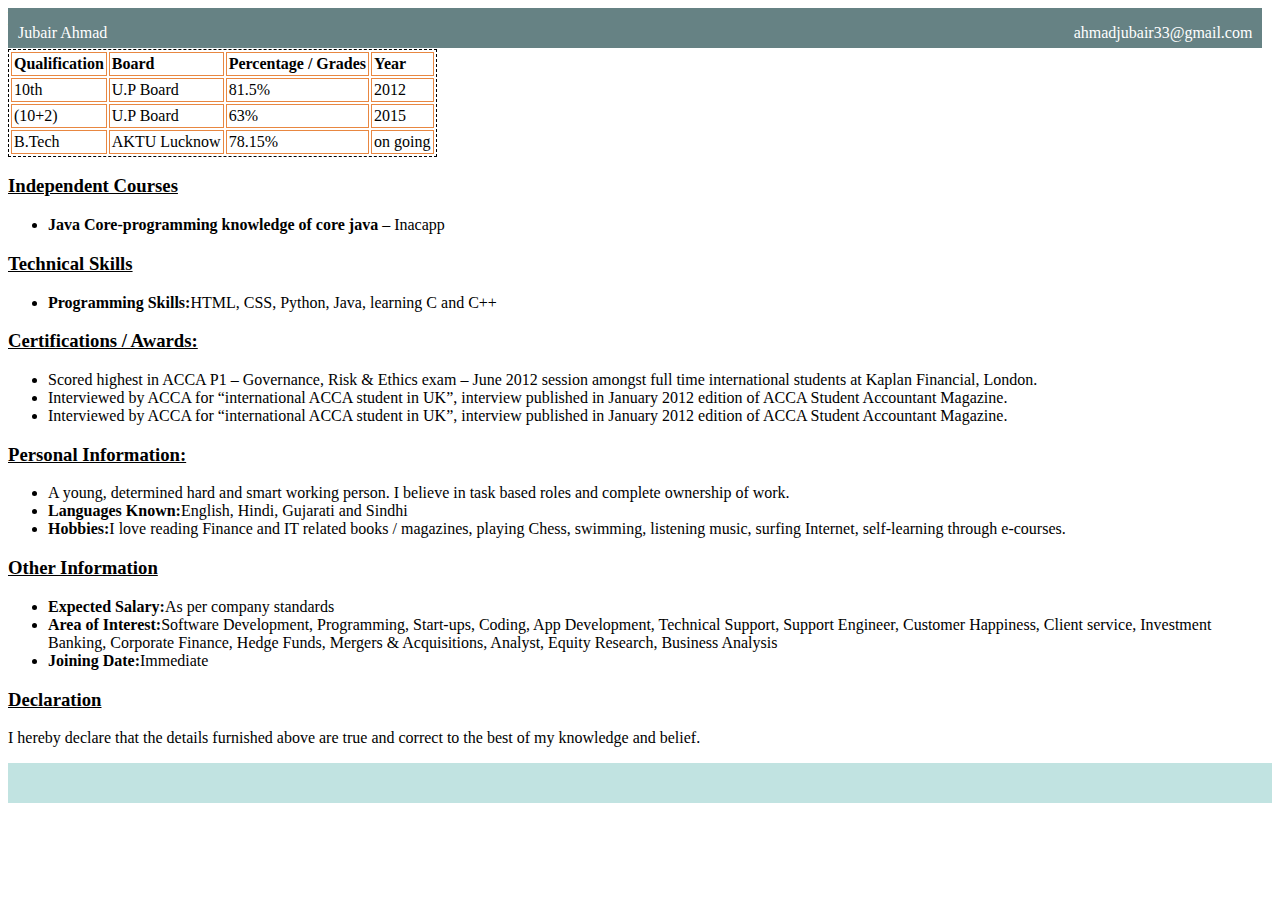
==== Resume.html @ 0a87d687 "added a file" ====
<html>
    <head>
<link  rel="stylesheet" href="re.css"/>
      <title></title>
    </head>
  <body>
    <div id="header">
    <p id="name">Jubair Ahmad</p>
    <a href="mailto:ahamdjuabir33@gmail.com"
   target="blank"><p id="email">ahmadjubair33@gmail.com</p>
  </a>
    </div>
    
    <h3>Educational Qualifications</h3>
            <table>
                <tr id="heading">
                    <td>Qualification</td>
                    <td>Board</td>
                    <td>Percentage / Grades</td>
                    <td>Year</td>
                </tr>
                <tr>
                    <td>10th</td>
                    <td>U.P Board</td>
                    <td>81.5%</td>
                    <td>2012</td>
                </tr>
                <tr>
                    <td>(10+2)</td>
                    <td>U.P Board</td>
                    <td>63%</td>
                    <td>2015</td>
                </tr>
                <tr>
                    <td>B.Tech</td>
                    <td>AKTU Lucknow</td>
                    <td>78.15%</td>
                    <td>on going</td>
                </tr>
          </table>
        <h3>Independent Courses</h3>
            <p>
            <ul>
                <li>
                <span id="course-name">Java Core-programming knowledge of core java</span> – Inacapp</li>
                </ul>
              </p>
        <h3>Technical Skills</h3>
            <p>
            <ul>
            <li>
              <span id="course-name">Programming Skills:</span>HTML, CSS, Python, Java, learning C and C++</li></ul>
            </p>
          <h3>Certifications / Awards:</h3>
            <p>
            <ul>
                <li>Scored highest in ACCA P1 – Governance, Risk & Ethics exam – June 2012 session amongst full time international students at Kaplan Financial, London.</li>
                <li>Interviewed by ACCA for “international ACCA student in UK”, interview published in January 2012 edition of ACCA Student Accountant Magazine.</li>
                <li>Interviewed by ACCA for “international ACCA student in UK”, interview published in January 2012 edition of ACCA Student Accountant Magazine.</li></ul>
            </p>
            <h3>Personal Information:</h3>
            <p>
            <ul>
                <li>
                A young, determined hard and smart working person. I believe in task based roles and complete ownership of work.
                <li>
                <span id="course-name">Languages Known:</span>English, Hindi, Gujarati and Sindhi</li>
                <li>
                <span id="course-name">Hobbies:</span>I love reading Finance and IT related books / magazines, playing Chess, swimming, listening music, surfing Internet, self-learning through e-courses.</li> </ul>
            </p>
            <h3>Other Information</h3>
            <p>
            <ul>
                <li>
                <span id="course-name">Expected Salary:</span>As per company standards</li>
                <li>
                <span id="course-name">Area of Interest:</span>Software Development, Programming, Start-ups, Coding, App Development, Technical Support, Support Engineer, Customer Happiness, Client service, Investment Banking, Corporate Finance, Hedge Funds, Mergers & Acquisitions, Analyst, Equity Research, Business Analysis</li>
                <li>
                <span id="course-name">Joining Date:</span>Immediate</li></ul>
            </p>
            <h3>Declaration</h3>
            <p>
            I hereby declare that the details furnished above are true and correct to the best of my knowledge and belief.</p>
     </div>
     <div id="footer"></div>
    </body>
</html>
---- re.css ----
#header
{
    position: fixed;
    z-index: 1;
    height:40px;
    width: 98%;
    background-color: #668284;
    margin-bottom: 10px
    }

#name {
    float:left;
	margin-left: 10px;
	padding-bottom: 5px;
	font-size: 16px;
	
	color: #ffffff;
}

#email{
    float:right;
    margin-right: 10px;
	padding-bottom: px;
	font-size: 16px;
	color: #ffffff;
}

#contact
{
    margin-left:45%;
    padding-bottom: 10px;
	font-size: 16px;
	font-family: Verdana, sans-serif;
	color: #ffffff;
    }

a:hover {
    font-weight: bold;
}



    
h3
{
    text-decoration: underline;
    }

#job-responsibilities
{
    padding: 1px;
    }
.job-title
{
    font-weight: bold;
    }
table
{
    border: 1px dashed black;
    }
td
{
    padding: 2px;
    border: 1px solid #E88741;
    }
#footer
{
    height:40px;
    clear:both;
    position: relative;
    background-color: #C1E3E1;
    }

#course-name
{
    font-weight:bold;
    }

#company-name
{
    height:2px;
    text-decoration:underline;
    }
#job-title
{
    height: 5px;
    }
.job-duration
{
    float:right;
    }
#heading
{
    font-weight:bold;
    }
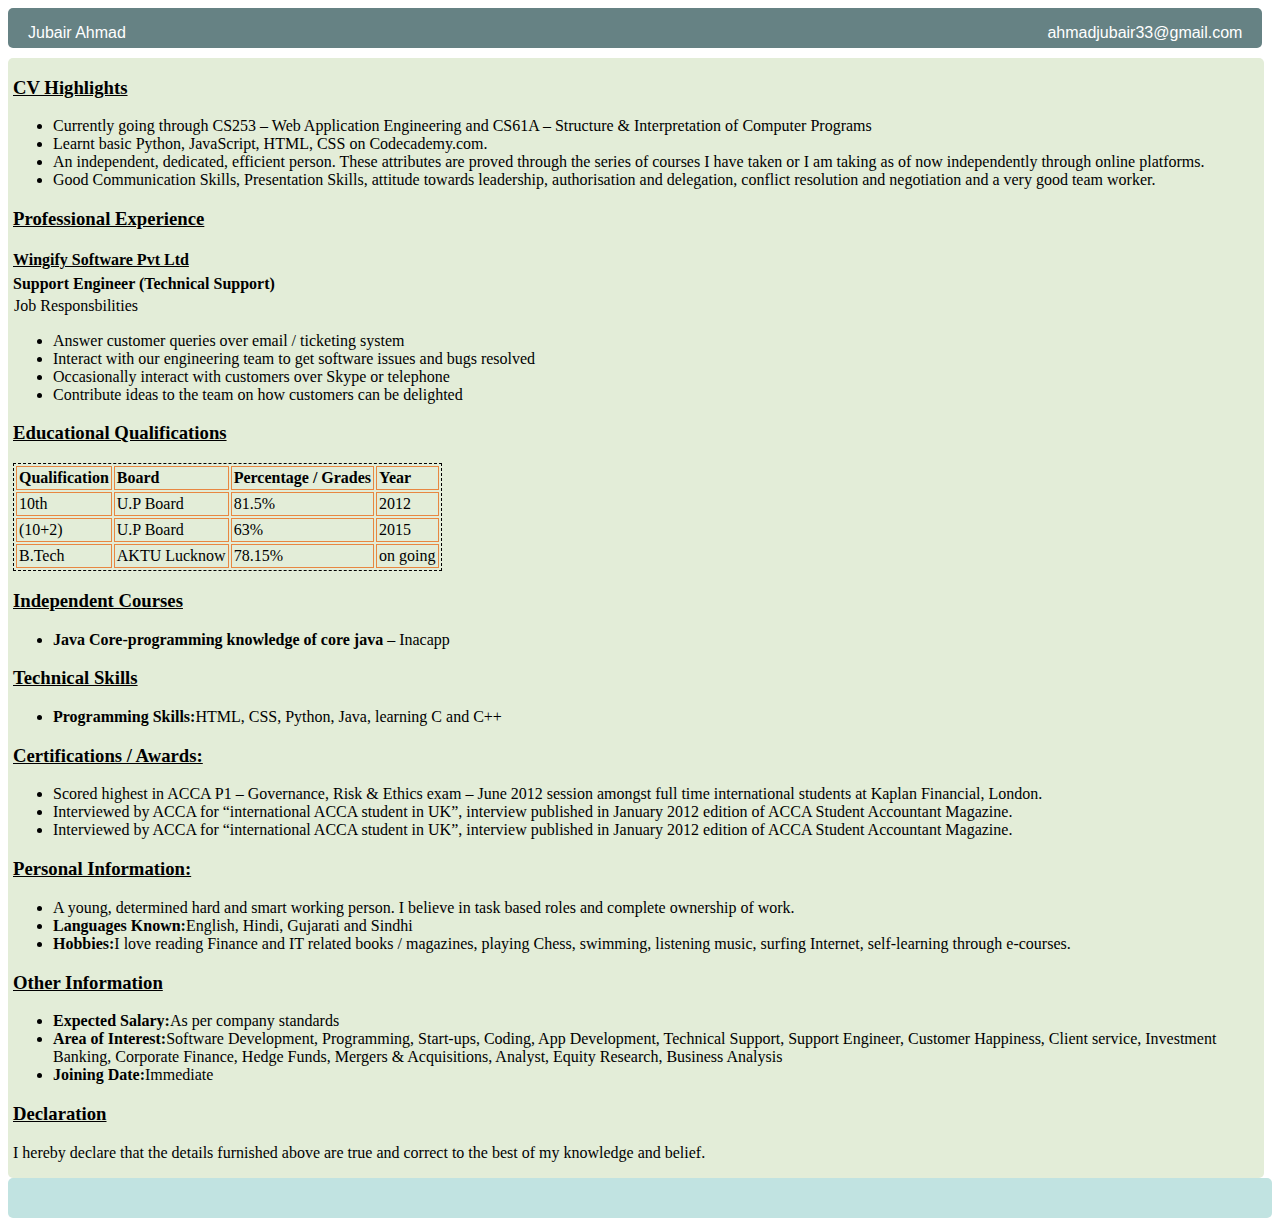
==== commit 4c2720df: "uodated" ====
--- a/Resume.html
+++ b/Resume.html
@@ -10,7 +10,28 @@
    target="blank"><p id="email">ahmadjubair33@gmail.com</p>
   </a>
     </div>
-    
+    <div class="left">
+     </div>
+      <div class="right">
+            <h3>CV Highlights</h3>
+            <p>
+            <ul>
+                <li>Currently going through CS253 – Web Application Engineering and CS61A – Structure & Interpretation of Computer Programs</li>
+                <li>Learnt basic Python, JavaScript, HTML, CSS on Codecademy.com.</li>
+                <li>An independent, dedicated, efficient person. These attributes are proved through the series of courses I have taken or I am taking as of now independently through online platforms.</li>
+                <li>Good Communication Skills, Presentation Skills, attitude towards leadership, authorisation and delegation, conflict resolution and negotiation and a very good team worker.</li></ul>
+            </p>
+            <h3>Professional Experience</h3>
+            <h4 id="company-name">Wingify Software Pvt Ltd</h4>
+            <p id="job-title"><strong>Support Engineer (Technical Support)</strong></p>
+            <p id="job-responsibilities">Job Responsbilities</p>
+            <p>
+            <ul>
+                <li>Answer customer queries over email / ticketing system</li>
+                <li>Interact with our engineering team to get software issues and bugs resolved</li>
+                <li>Occasionally interact with customers over Skype or telephone</li>
+                <li>Contribute ideas to the team on how customers can be delighted</li></ul>
+            </p>
     <h3>Educational Qualifications</h3>
             <table>
                 <tr id="heading">
--- a/re.css
+++ b/re.css
@@ -1,4 +1,7 @@
-
+div
+{
+    border-radius: 5px;
+    }
 #header
 {
     position: fixed;
@@ -11,18 +14,19 @@
 
 #name {
     float:left;
-	margin-left: 10px;
-	padding-bottom: 5px;
+	margin-left: 20px;
+	padding-bottom: 10px;
 	font-size: 16px;
-	
+	font-family: Verdana, sans-serif;
 	color: #ffffff;
 }
 
 #email{
     float:right;
-    margin-right: 10px;
-	padding-bottom: px;
+    margin-right: 20px;
+	padding-bottom: 10px;
 	font-size: 16px;
+	font-family: Verdana, sans-serif;
 	color: #ffffff;
 }
 
@@ -39,8 +43,35 @@
     font-weight: bold;
 }
 
+.right
+{
+    float: left;
+    margin-top: 50px;
+    padding-left:5px;
+    /*margin-right: -10px;
+    margin-left: 14%;*/
+    height: auto;
+    width: 99%;
+    background-color: #E3EDD8;
+    }
 
-
+/*.left
+{
+    float: left;
+    margin-top: 50px;
+    /*margin-right: -90px;
+    height: relative;
+    width: 10%;
+    background-color: #4160E8;
+    }*/
+    
+#footer
+{
+    height:40px;
+    clear:both;
+    position: relative;
+    background-color: #C1E3E1;
+    }
     
 h3
 {
@@ -63,13 +94,6 @@
 {
     padding: 2px;
     border: 1px solid #E88741;
-    }
-#footer
-{
-    height:40px;
-    clear:both;
-    position: relative;
-    background-color: #C1E3E1;
     }
 
 #course-name
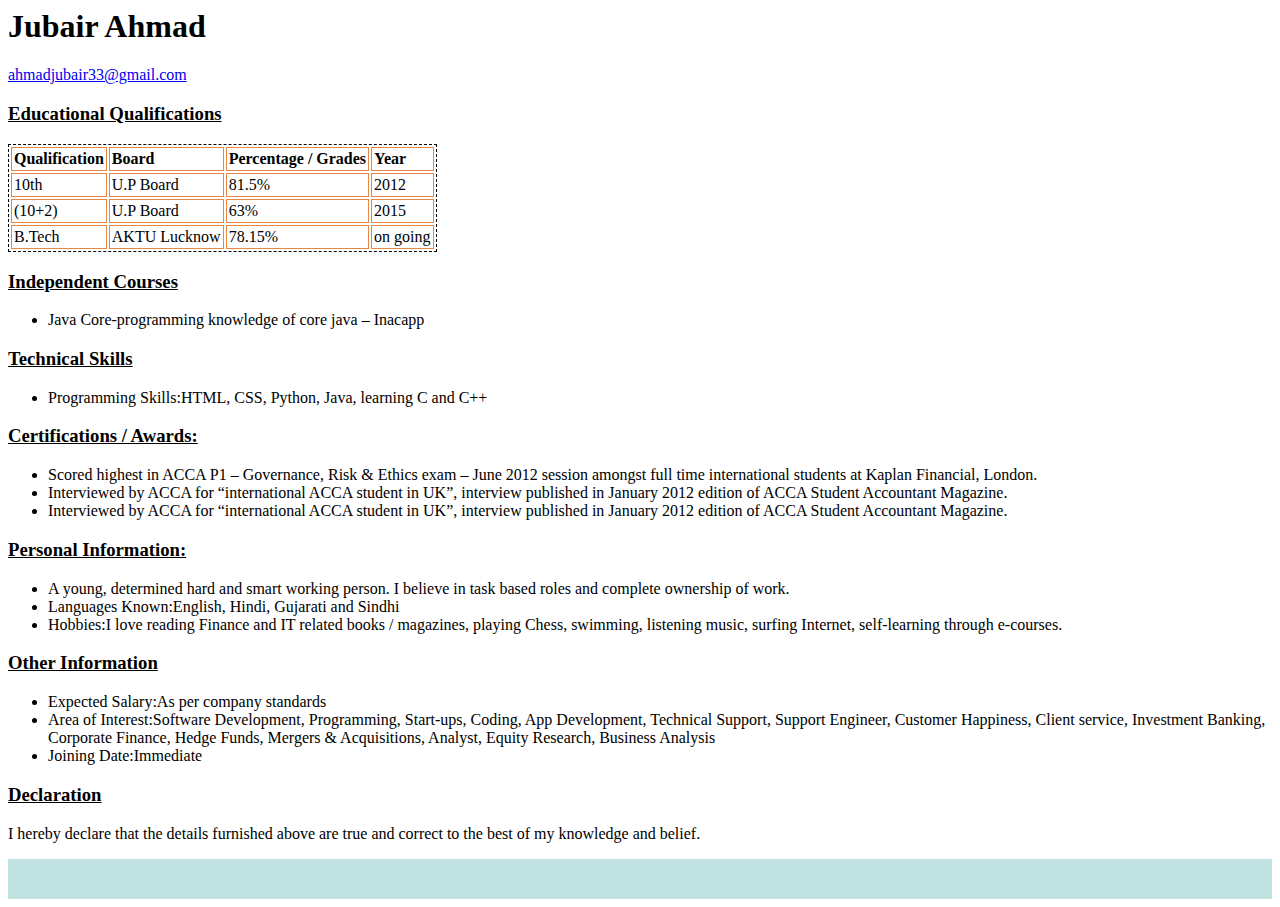
==== commit 978bbd8e: "uodated" ====
--- a/Resume.html
+++ b/Resume.html
@@ -4,34 +4,13 @@
       <title></title>
     </head>
   <body>
-    <div id="header">
-    <p id="name">Jubair Ahmad</p>
-    <a href="mailto:ahamdjuabir33@gmail.com"
+    
+    <h1 >Jubair Ahmad</h1>
+    <p><a href="mailto:ahamdjuabir33@gmail.com"
    target="blank"><p id="email">ahmadjubair33@gmail.com</p>
   </a>
-    </div>
-    <div class="left">
-     </div>
-      <div class="right">
-            <h3>CV Highlights</h3>
-            <p>
-            <ul>
-                <li>Currently going through CS253 – Web Application Engineering and CS61A – Structure & Interpretation of Computer Programs</li>
-                <li>Learnt basic Python, JavaScript, HTML, CSS on Codecademy.com.</li>
-                <li>An independent, dedicated, efficient person. These attributes are proved through the series of courses I have taken or I am taking as of now independently through online platforms.</li>
-                <li>Good Communication Skills, Presentation Skills, attitude towards leadership, authorisation and delegation, conflict resolution and negotiation and a very good team worker.</li></ul>
-            </p>
-            <h3>Professional Experience</h3>
-            <h4 id="company-name">Wingify Software Pvt Ltd</h4>
-            <p id="job-title"><strong>Support Engineer (Technical Support)</strong></p>
-            <p id="job-responsibilities">Job Responsbilities</p>
-            <p>
-            <ul>
-                <li>Answer customer queries over email / ticketing system</li>
-                <li>Interact with our engineering team to get software issues and bugs resolved</li>
-                <li>Occasionally interact with customers over Skype or telephone</li>
-                <li>Contribute ideas to the team on how customers can be delighted</li></ul>
-            </p>
+   
+    
     <h3>Educational Qualifications</h3>
             <table>
                 <tr id="heading">
--- a/re.css
+++ b/re.css
@@ -1,7 +1,4 @@
-div
-{
-    border-radius: 5px;
-    }
+
 #header
 {
     position: fixed;
@@ -14,21 +11,15 @@
 
 #name {
     float:left;
-	margin-left: 20px;
-	padding-bottom: 10px;
+	margin-left: 10px;
+	padding-bottom: 5px;
 	font-size: 16px;
-	font-family: Verdana, sans-serif;
-	color: #ffffff;
+	
+	color: Red;
 }
 
-#email{
-    float:right;
-    margin-right: 20px;
-	padding-bottom: 10px;
-	font-size: 16px;
-	font-family: Verdana, sans-serif;
-	color: #ffffff;
-}
+
+
 
 #contact
 {
@@ -43,49 +34,15 @@
     font-weight: bold;
 }
 
-.right
-{
-    float: left;
-    margin-top: 50px;
-    padding-left:5px;
-    /*margin-right: -10px;
-    margin-left: 14%;*/
-    height: auto;
-    width: 99%;
-    background-color: #E3EDD8;
-    }
 
-/*.left
-{
-    float: left;
-    margin-top: 50px;
-    /*margin-right: -90px;
-    height: relative;
-    width: 10%;
-    background-color: #4160E8;
-    }*/
-    
-#footer
-{
-    height:40px;
-    clear:both;
-    position: relative;
-    background-color: #C1E3E1;
-    }
+
     
 h3
 {
     text-decoration: underline;
     }
 
-#job-responsibilities
-{
-    padding: 1px;
-    }
-.job-title
-{
-    font-weight: bold;
-    }
+
 table
 {
     border: 1px dashed black;
@@ -95,25 +52,14 @@
     padding: 2px;
     border: 1px solid #E88741;
     }
-
-#course-name
+#footer
 {
-    font-weight:bold;
+    height:40px;
+    clear:both;
+    position: relative;
+    background-color: #C1E3E1;
     }
 
-#company-name
-{
-    height:2px;
-    text-decoration:underline;
-    }
-#job-title
-{
-    height: 5px;
-    }
-.job-duration
-{
-    float:right;
-    }
 #heading
 {
     font-weight:bold;
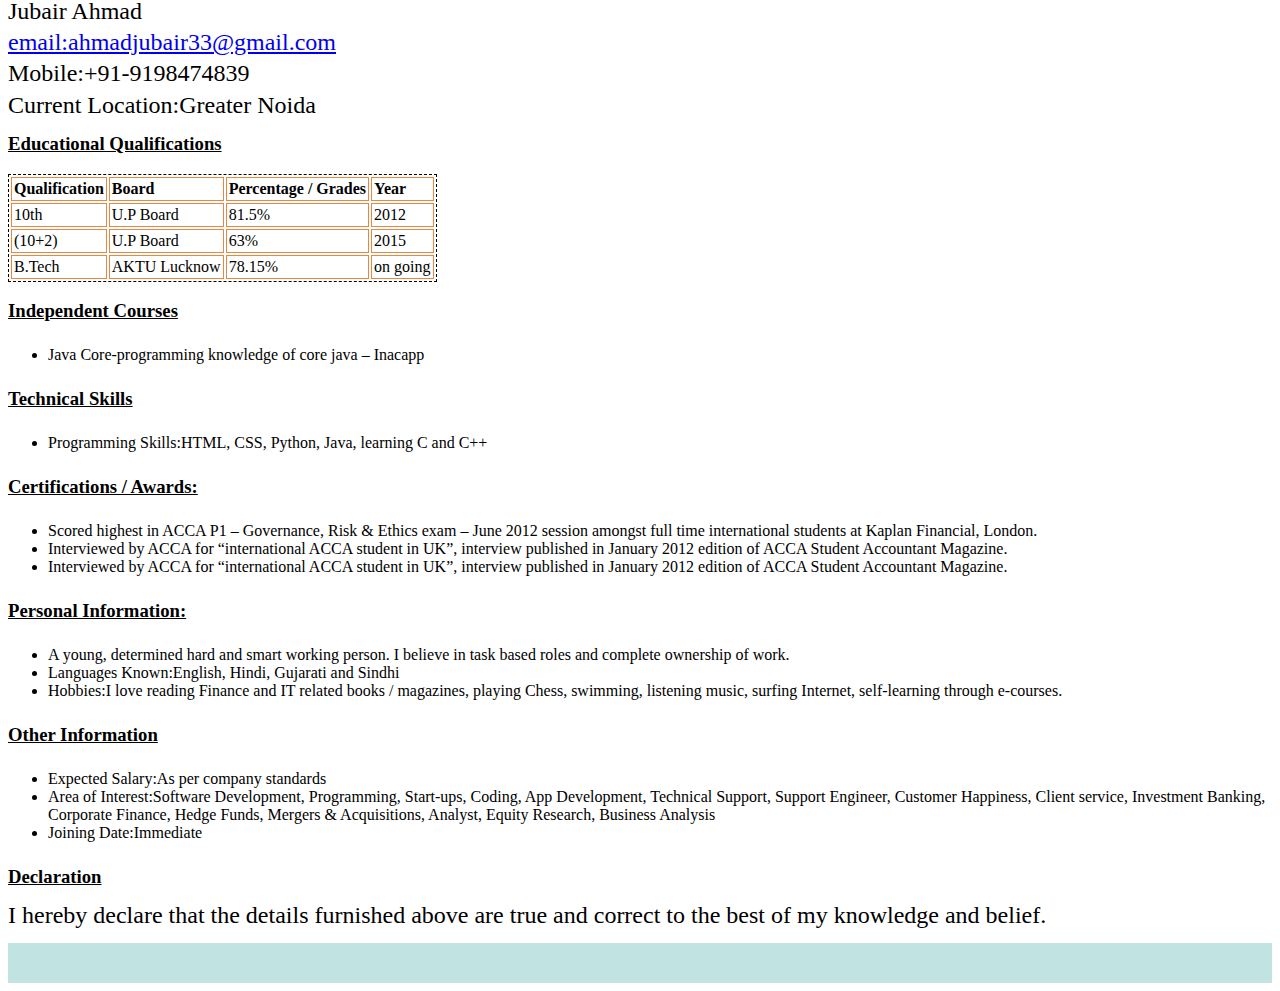
==== commit 2b4020f0: "uodate" ====
--- a/Resume.html
+++ b/Resume.html
@@ -4,12 +4,15 @@
       <title></title>
     </head>
   <body>
-    
-    <h1 >Jubair Ahmad</h1>
+
+
+
+    <p>Jubair Ahmad</p>
     <p><a href="mailto:ahamdjuabir33@gmail.com"
-   target="blank"><p id="email">ahmadjubair33@gmail.com</p>
-  </a>
-   
+     >email:ahmadjubair33@gmail.com</a></p>
+
+  <p>Mobile:+91-9198474839</p>
+   <p>Current Location:Greater Noida</p>  
     
     <h3>Educational Qualifications</h3>
             <table>
--- a/re.css
+++ b/re.css
@@ -1,5 +1,5 @@
 
-#header
+header
 {
     position: fixed;
     z-index: 1;
@@ -8,17 +8,11 @@
     background-color: #668284;
     margin-bottom: 10px
     }
-
-#name {
-    float:left;
-	margin-left: 10px;
-	padding-bottom: 5px;
-	font-size: 16px;
-	
-	color: Red;
+  
+p{
+line-height:30%;
+font-size:150%;
 }
-
-
 
 
 #contact
@@ -35,12 +29,12 @@
 }
 
 
-
-    
 h3
 {
     text-decoration: underline;
     }
+    
+
 
 
 table
